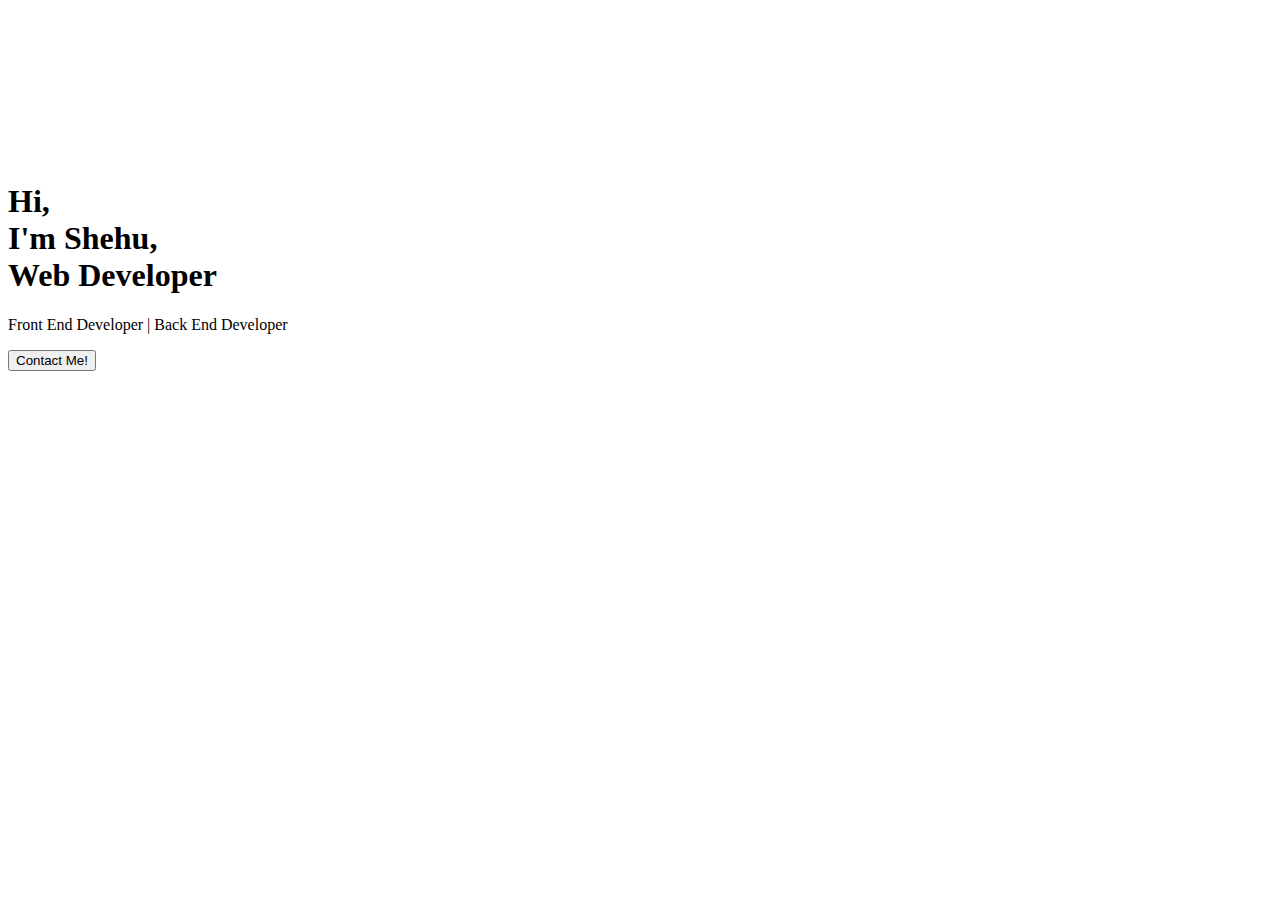
==== index.html @ 94df0dfc "added mobile and tablet styles for attributions.html, styled contact.html and index.html for tablet" ====
<!DOCTYPE html>
<html lang="en">
<head>
    <meta charset="UTF-8">
    <meta http-equiv="X-UA-Compatible" content="IE=edge">
    <meta name="viewport" content="width=device-width, initial-scale=1.0">
    <title>Home</title>
    <!-- <link rel="stylesheet" href="css/index.css"> -->
    <!-- <link rel="stylesheet" href="css/mobile.css"> -->
    <link rel="stylesheet" href="css/tablet.css">
</head>
<body>
    <!-- <div class="navigation">
        <nav class="main">
            <ul>
                <li>
                    <a href="index.html">Home</a>
                </li>
                <li>
                    <a href="about.html">About</a>
                </li>
                <li>
                    <a href="services.html">Services</a>
                </li>
                <li>
                    <a href="projects.html">Projects</a>
                </li>
                <li>
                    <a href="contact.html">Contact</a>
                </li>
                <li>
                    <a href="attributions.html">Attributions</a>
                </li>
            </ul>
        </nav>
    </div> -->

    <div class="home">
        <video autoplay muted loop id="myVideo">
            <source src="videos/video.mp4" type="video/mp4">
        </video>
    </div>

    <div class="content">
        <h1 class="content">Hi, <br>I'm Shehu, <br>Web Developer</h1>
        <p>Front End Developer | Back End Developer</p>
        <button id="contactPage" onclick="goToContactPage()">Contact Me!</button>
    </div>

    <script src="js/index.js"></script>
    
</body>
</html>
---- css/index.css ----
/* Desktop */
/* @media screen and (min-width: 1024px) { */
    * {
        margin: 0;
        padding: 0;
    }

    body {
        background-color: black;
        color: white;
    }
    
    /* a {
        color: red;
    } */

    nav.main {
        border: 1px solid white;
        width: 400px;
        margin: 0 auto;
        padding: 20px;
        background-color: black;
    }

    nav.main ul {
        list-style: none;
    }

    nav.main ul li {
        display: inline;
        padding-right: 10px;
    }

    nav.main ul li a {
        text-decoration: none;
        color: white;
    }

    div.navigation {
        border: 1px solid red;
        width: 100%;
        background-color: black;
    }

    div.form {
        width: 600px;
        margin: 0 auto;
        padding: 10px;
    }

    form > input[type=text]:nth-child(3) {
        width: 597px;
    }

    form > input[type=text]:nth-child(1) {
        margin-right: 8px;
    }

    input[type=text] {
        width: 290px;
        margin-bottom: 20px;
        height: 40px;
        font-size: 25px;
    }
    
    textarea {
        font-size: 30px;
        padding: 8px;
        height: 10em;
        width: 32em;
    }

    input[type=submit] {
        width: 602px;
        margin-top: 10px;
        margin-bottom: 20px;
        height: 50px;
        background-color: black;
        color: white;
        font-size: 30px;
        padding-right: 5px;
    }

    input[type=submit]:hover {
        background-color: blue;
        color: black;
        cursor: pointer;
    }
    
    input[type=text]::placeholder {
        padding-left: 20px;
        font-size: 20px;
    }

    h2.contact {
        padding-top: 20px;
        font-size: 40px;
    }

    p.contact {
        margin-top: 15px;
        margin-bottom: 15px;
        font-size: 20px;
    } 
    
    footer, footer.contact {
        text-align: center;
        padding: 10px;
        background-color: black;
    }

    iframe {
        border: 5px dashed white;
    }

    section.attributions {
        width: 500px;
        margin: 0 auto;
        padding: 30px;
    }

    h1.attributions {
        text-align: center;
        margin-bottom: 20px;
    }

    #myVideo {
        position: fixed;
        right: 0;
        bottom: 0;
        min-width: 100%;
        min-height: 100%;
    }

    .content {
        position: fixed;
        bottom: 330px;
        left: 60px;
        width: 100%;
      }

      h1.content {
          font-size: 50px;
          margin-bottom: 86px;
      }

      p {
        font-size: 20px;
        margin-bottom: 10px;
      }

      #contactPage {
          padding: 10px;
          font-size: 20px;
          background-color: black;
          border: 5px solid beige;
          color: beige;
          font-weight: bold;
          letter-spacing: 3px;
      }

      #contactPage:hover {
          background-color: beige;
          border: 5px solid black;
          color: black;
          cursor: pointer;
      }

/* } */

/* Tablet */
@media screen and (min-width: 561px) and (max-width: 1024px) {
    body {
        background-color: blue;
        color: white;
    }

    nav.main {
        border: 1px solid white;
        width: 560px;
        margin: 0 auto;
        padding: 20px;
        background-color: black;
    }

    nav.main ul {
        list-style: none;
    }

    nav.main ul li {
        display: inline;
        padding-right: 10px;
    }

    nav.main ul li a {
        text-decoration: none;
        color: white;
    }

    body > div.navigation {
        border: 1px solid red;
        width: 100%;
        background-color: black;
    }

    div.form {
        width: 560px;
        margin: 0 auto;
        padding: 10px;
    }

    form > input[type=text]:nth-child(3) {
        width: 597px;
    }

    form > input[type=text]:nth-child(1) {
        margin-right: 8px;
    }

    input[type=text] {
        width: 290px;
        margin-bottom: 20px;
        height: 40px;
        font-size: 25px;
    }
    
    textarea {
        width: 10em;
    }

    input[type=submit] {
        width: 602px;
        margin-top: 10px;
        margin-bottom: 20px;
        height: 50px;
        background-color: black;
        color: white;
        font-size: 30px;
        padding-right: 5px;
    }

    input[type=submit]:hover {
        background-color: blue;
        color: black;
        cursor: pointer;
    }
    
    input[type=text]::placeholder {
        padding-left: 20px;
        font-size: 20px;
    }

    h2.contact {
        padding-top: 20px;
        font-size: 40px;
    }

    p.contact {
        margin-top: 15px;
        margin-bottom: 15px;
        font-size: 20px;
    } 
    
    footer, footer.contact {
        text-align: center;
        padding: 10px;
        background-color: black;
    }

    iframe {
        border: 5px dashed white;
    }

    section.attributions {
        width: 500px;
        margin: 0 auto;
        padding: 30px;
    }

    h1.attributions {
        text-align: center;
        margin-bottom: 20px;
    }

    #myVideo {
        position: fixed;
        right: 0;
        bottom: 0;
        min-width: 100%;
        min-height: 100%;
    }

    .content {
        position: fixed;
        bottom: 330px;
        left: 60px;
        width: 100%;
      }

      h1.content {
          font-size: 50px;
          margin-bottom: 86px;
      }

      p {
        font-size: 20px;
        margin-bottom: 10px;
      }

      #contactPage {
          padding: 10px;
          font-size: 20px;
          background-color: black;
          border: 5px solid beige;
          color: beige;
          font-weight: bold;
          letter-spacing: 3px;
      }

      #contactPage:hover {
          background-color: beige;
          border: 5px solid black;
          color: black;
          cursor: pointer;
      }
}

/* Smart Phone */
@media screen and (max-width: 560px) {
    body {
        background-color: blue;
        color: white;
    }

    nav.main {
        border: 1px solid white;
        width: 560px;
        margin: 0 auto;
        padding: 20px;
        background-color: black;
    }

    nav.main ul {
        list-style: none;
    }

    nav.main ul li {
        display: inline;
        padding-right: 10px;
    }

    nav.main ul li a {
        text-decoration: none;
        color: white;
    }

    body > div.navigation {
        border: 1px solid red;
        width: 100%;
        background-color: black;
    }

    div.form {
        width: 560px;
        margin: 0 auto;
        padding: 10px;
    }

    form {
        width: 100%;
    }

    form > input[type=text]:nth-child(3) {
        /* width: 597px; */
    }

    form > input[type=text]:nth-child(1) {
        margin-right: 8px;
    }

    input[type=text] {
        /* width: 290px; */
        margin-bottom: 20px;
        height: 40px;
        font-size: 25px;
    }
    
    textarea {
        width: 10em;
    }

    input[type=submit] {
        /* width: 602px; */
        margin-top: 10px;
        margin-bottom: 20px;
        height: 50px;
        background-color: black;
        color: white;
        font-size: 30px;
        padding-right: 5px;
    }

    input[type=submit]:hover {
        background-color: blue;
        color: black;
        cursor: pointer;
    }
    
    input[type=text]::placeholder {
        padding-left: 20px;
        font-size: 20px;
    }

    h2.contact {
        padding-top: 20px;
        font-size: 40px;
    }

    p.contact {
        margin-top: 15px;
        margin-bottom: 15px;
        font-size: 20px;
    } 
    
    footer, footer.contact {
        text-align: center;
        padding: 10px;
        background-color: black;
    }

    iframe {
        border: 5px dashed white;
    }

    section.attributions {
        /* width: 500px; */
        margin: 0 auto;
        padding: 30px;
    }

    h1.attributions {
        text-align: center;
        margin-bottom: 20px;
    }

    #myVideo {
        position: fixed;
        right: 0;
        bottom: 0;
        min-width: 100%;
        min-height: 100%;
    }

    .content {
        position: fixed;
        bottom: 330px;
        left: 60px;
        width: 100%;
      }

      h1.content {
          font-size: 50px;
          margin-bottom: 86px;
      }

      p {
        font-size: 20px;
        margin-bottom: 10px;
      }

      #contactPage {
          padding: 10px;
          font-size: 20px;
          background-color: black;
          border: 5px solid beige;
          color: beige;
          font-weight: bold;
          letter-spacing: 3px;
      }

      #contactPage:hover {
          background-color: beige;
          border: 5px solid black;
          color: black;
          cursor: pointer;
      }
}
---- css/mobile.css ----
/* Smart Phone */
@media screen and (max-width: 560px) {
    html, body {
        width: 100%;
    }

    body {
        background-color: blue;
        color: white;
    }
    
    a {
        color: white;
    }

    nav.main {
        /* border: 1px solid white; */
        width: 560px;
        margin: 0 auto;
        padding: 20px;
        background-color: black;
    }

    nav.main ul {
        list-style: none;
    }

    nav.main ul li {
        display: inline;
        padding-right: 10px;
    }

    nav.main ul li a {
        text-decoration: none;
        color: white;
    }

    body > div.navigation {
        /* border: 1px solid red; */
        width: 100%;
        background-color: black;
    }

    div.form {
        width: 430px;
        margin: 0 auto;
    }

    div#contactWrapper, div#attributionsWrapper {
        position: absolute;
        top: 0;
        left: 0;
    }

    form {
        width: 100%;
    }

    form > input[type=text]:nth-child(3) {
        width: 95%;
    }

    form > input[type=text]:nth-child(1) {
        margin-right: 8px;
    }

    input[type=text] {
        width: 45%;
        margin-bottom: 20px;
        height: 40px;
        font-size: 25px;
    }
    
    textarea {
        width: 31em;
    }

    input[type=submit] {
        width: 98%;
        margin-top: 10px;
        margin-bottom: 20px;
        height: 50px;
        background-color: black;
        color: white;
        font-size: 30px;
        padding-right: 5px;
    }

    input[type=submit]:hover {
        background-color: blue;
        color: black;
        cursor: pointer;
    }
    
    input[type=text]::placeholder {
        padding-left: 20px;
        font-size: 20px;
    }

    h2.contact {
        font-size: 40px;
    }

    p.contact {
        margin-top: 15px;
        margin-bottom: 15px;
        font-size: 20px;
        text-align: justify;
    } 
    
    footer, footer.contact {
        text-align: center;
        padding: 10px;
        background-color: black;
    }

    iframe {
        border: 5px dashed white;
        margin-bottom: 30px;
        width: 410px;
    }

    section.attributions {
        margin: 0 auto;
        padding: 30px;
    }

    h1.attributions {
        text-align: center;
        margin-bottom: 20px;
    }

    #myVideo {
        position: fixed;
        right: 0;
        bottom: 0;
        min-width: 100%;
        min-height: 100%;
    }

    .content {
        position: fixed;
        bottom: 330px;
        left: 60px;
        width: 100%;
      }

      h1.content {
          font-size: 50px;
          margin-bottom: 86px;
      }

      p {
        font-size: 20px;
        margin-bottom: 10px;
      }

      #contactPage {
          padding: 10px;
          font-size: 20px;
          background-color: black;
          border: 5px solid beige;
          color: beige;
          font-weight: bold;
          letter-spacing: 3px;
      }

      #contactPage:hover {
          background-color: beige;
          border: 5px solid black;
          color: black;
          cursor: pointer;
      }
}
---- css/tablet.css ----
/* Smart Phone */
@media screen and (min-width: 561px) and (max-width: 1024px) {
    html, body {
        width: 100%;
    }

    body {
        background-color: blue;
        color: white;
        font-size: 20px;
    }
    
    a {
        color: white;
    }

    nav.main {
        /* border: 1px solid white; */
        width: 560px;
        margin: 0 auto;
        padding: 20px;
        background-color: black;
        width: 100%;
    }

    nav.main ul {
        list-style: none;
    }

    nav.main ul li {
        display: inline;
        padding-right: 10px;
    }

    nav.main ul li a {
        text-decoration: none;
        color: white;
    }

    body > div.navigation {
        /* border: 1px solid red; */
        width: 100%;
        background-color: black;
    }

    div.form {
        width: 430px;
        margin: 0 auto;
    }
    
    div#contactWrapper, div#attributionsWrapper {
        position: absolute;
        top: 0;
        left: 0;
        width: 100%;
    }

    form {
        width: 100%;
    }

    form > input[type=text]:nth-child(3) {
        width: 95%;
    }

    form > input[type=text]:nth-child(1) {
        margin-right: 8px;
    }

    input[type=text] {
        width: 45%;
        margin-bottom: 20px;
        height: 40px;
        font-size: 25px;
    }
    
    textarea {
        width: 31em;
    }

    input[type=submit] {
        width: 98%;
        margin-top: 10px;
        margin-bottom: 20px;
        height: 50px;
        background-color: black;
        color: white;
        font-size: 30px;
        padding-right: 5px;
    }

    input[type=submit]:hover {
        background-color: blue;
        color: black;
        cursor: pointer;
    }
    
    input[type=text]::placeholder {
        padding-left: 20px;
        font-size: 20px;
    }

    h2.contact {
        font-size: 40px;
    }

    p.contact {
        margin-top: 15px;
        margin-bottom: 15px;
        font-size: 20px;
        text-align: justify;
    } 
    
    footer, footer.contact {
        text-align: center;
        padding: 10px;
        background-color: black;
    }

    iframe {
        border: 5px dashed white;
        margin-bottom: 30px;
        width: 410px;
    }

    section.attributions {
        margin: 0 auto;
        padding: 30px;
    }

    h1.attributions {
        text-align: center;
        margin-bottom: 20px;
    }

    #myVideo {
        position: fixed;
        right: 0;
        bottom: 0;
        min-width: 100%;
        min-height: 100%;
    }

    .content {
        position: fixed;
        bottom: 430px;
        left: 60px;
        width: 100%;
      }

      h1.content {
          font-size: 70px;
          margin-bottom: 86px;
      }

      p {
        font-size: 20px;
        margin-bottom: 10px;
      }

      #contactPage {
          padding: 10px;
          font-size: 20px;
          background-color: black;
          border: 5px solid beige;
          color: beige;
          font-weight: bold;
          letter-spacing: 3px;
      }

      #contactPage:hover {
          background-color: beige;
          border: 5px solid black;
          color: black;
          cursor: pointer;
      }
}
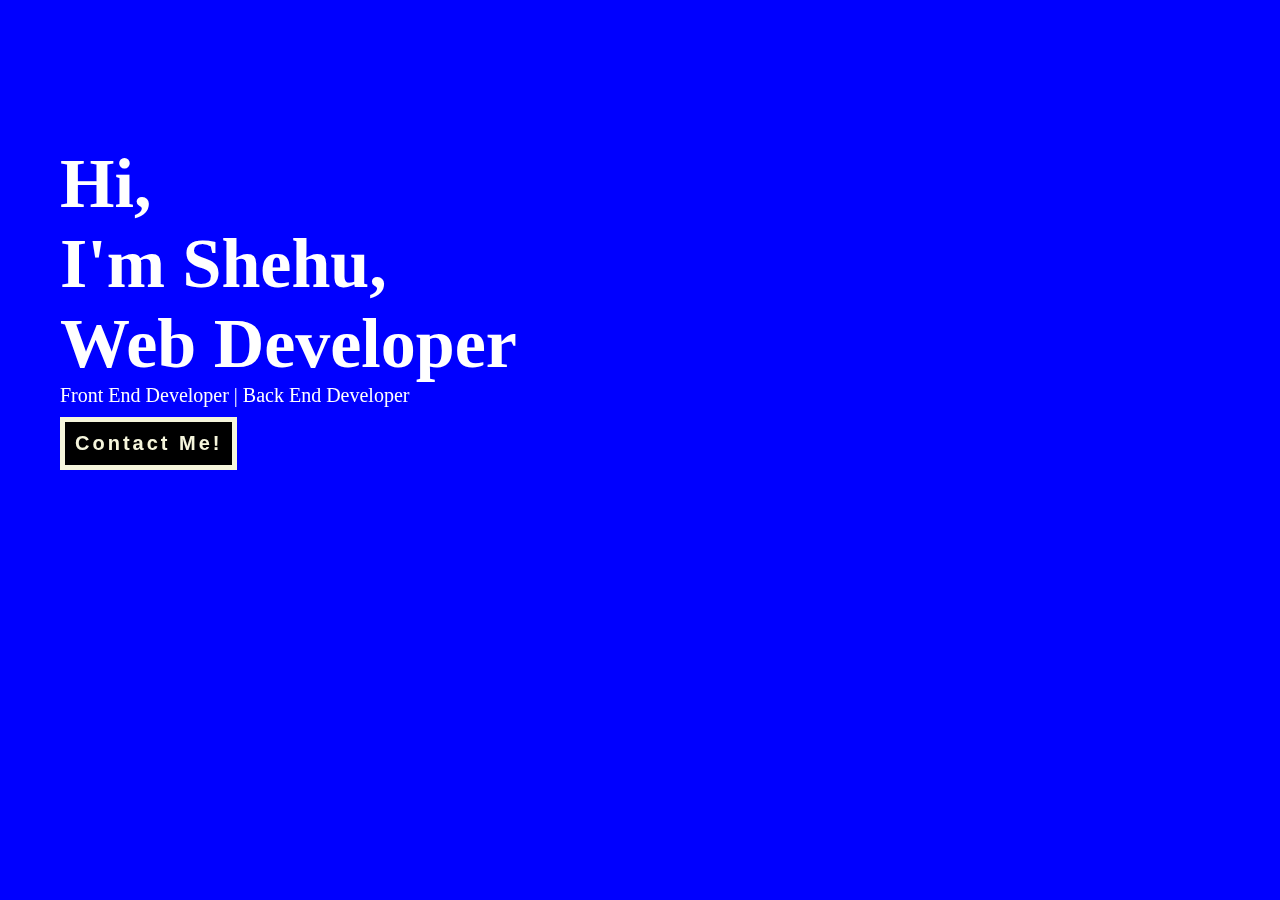
==== commit 9cf8dac2: "added styles to index.html, contact.html, and attributions.html for desktop styles." ====
--- a/index.html
+++ b/index.html
@@ -6,8 +6,9 @@
     <meta name="viewport" content="width=device-width, initial-scale=1.0">
     <title>Home</title>
     <!-- <link rel="stylesheet" href="css/index.css"> -->
-    <!-- <link rel="stylesheet" href="css/mobile.css"> -->
+    <link rel="stylesheet" href="css/mobile.css">
     <link rel="stylesheet" href="css/tablet.css">
+    <link rel="stylesheet" href="css/desktop.css">
 </head>
 <body>
     <!-- <div class="navigation">
--- a/css/desktop.css
+++ b/css/desktop.css
@@ -0,0 +1,177 @@
+/* Tablet */
+@media screen and (min-width: 1025px) {
+    html, body {
+        width: 100%;
+    }
+
+    body {
+        background-color: blue;
+        color: white;
+        font-size: 20px;
+    }
+    
+    a {
+        color: white;
+    }
+
+    nav.main {
+        /* border: 1px solid white; */
+        width: 560px;
+        margin: 0 auto;
+        padding: 20px;
+        background-color: black;
+        width: 100%;
+    }
+
+    nav.main ul {
+        list-style: none;
+    }
+
+    nav.main ul li {
+        display: inline;
+        padding-right: 10px;
+    }
+
+    nav.main ul li a {
+        text-decoration: none;
+        color: white;
+    }
+
+    body > div.navigation {
+        /* border: 1px solid red; */
+        width: 100%;
+        background-color: black;
+    }
+
+    div.form {
+        width: 430px;
+        margin: 0 auto;
+    }
+    
+    div#contactWrapper, div#attributionsWrapper {
+        position: absolute;
+        top: 0;
+        left: 0;
+        width: 100%;
+    }
+
+    form {
+        width: 100%;
+    }
+
+    form > input[type=text]:nth-child(3) {
+        width: 95%;
+    }
+
+    form > input[type=text]:nth-child(1) {
+        margin-right: 8px;
+    }
+
+    input[type=text] {
+        width: 45%;
+        margin-bottom: 20px;
+        height: 40px;
+        font-size: 25px;
+    }
+    
+    textarea {
+        width: 31em;
+    }
+
+    input[type=submit] {
+        width: 98%;
+        margin-top: 10px;
+        margin-bottom: 20px;
+        height: 50px;
+        background-color: black;
+        color: white;
+        font-size: 30px;
+        padding-right: 5px;
+    }
+
+    input[type=submit]:hover {
+        background-color: blue;
+        color: black;
+        cursor: pointer;
+    }
+    
+    input[type=text]::placeholder {
+        padding-left: 20px;
+        font-size: 20px;
+    }
+
+    h2.contact {
+        font-size: 40px;
+    }
+
+    p.contact {
+        margin-top: 15px;
+        margin-bottom: 15px;
+        font-size: 20px;
+        text-align: justify;
+    } 
+    
+    footer, footer.contact {
+        text-align: center;
+        padding: 10px;
+        background-color: black;
+    }
+
+    iframe {
+        border: 5px dashed white;
+        margin-bottom: 30px;
+        width: 410px;
+    }
+
+    section.attributions {
+        margin: 0 auto;
+        padding: 30px;
+    }
+
+    h1.attributions {
+        text-align: center;
+        margin-bottom: 20px;
+    }
+
+    #myVideo {
+        position: fixed;
+        right: 0;
+        bottom: 0;
+        min-width: 100%;
+        min-height: 100%;
+    }
+
+    .content {
+        position: fixed;
+        bottom: 430px;
+        left: 60px;
+        width: 100%;
+      }
+
+      h1.content {
+          font-size: 70px;
+          margin-bottom: 86px;
+      }
+
+      p {
+        font-size: 20px;
+        margin-bottom: 10px;
+      }
+
+      #contactPage {
+          padding: 10px;
+          font-size: 20px;
+          background-color: black;
+          border: 5px solid beige;
+          color: beige;
+          font-weight: bold;
+          letter-spacing: 3px;
+      }
+
+      #contactPage:hover {
+          background-color: beige;
+          border: 5px solid black;
+          color: black;
+          cursor: pointer;
+      }
+}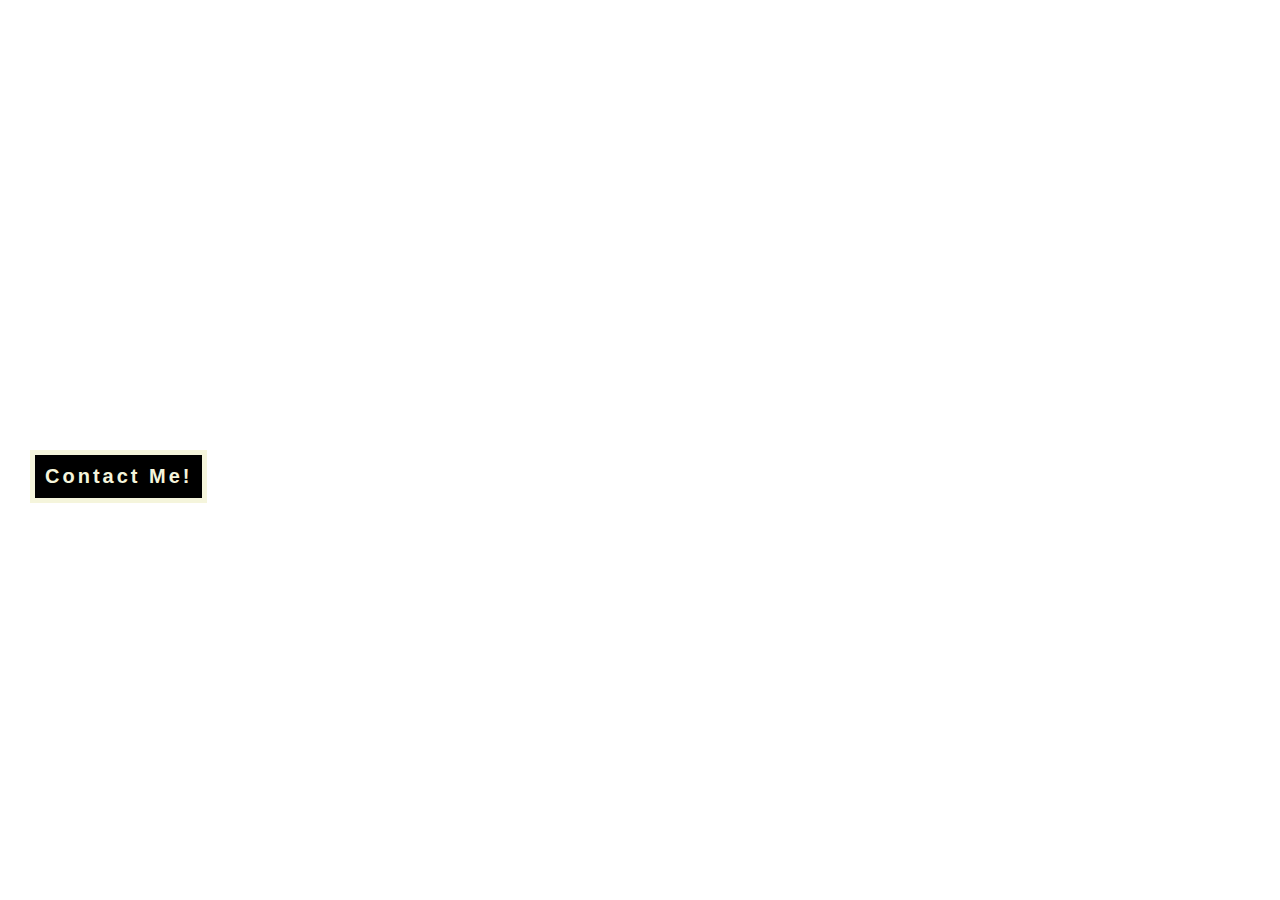
==== commit c8f3108d: "created main.css page for index.html and styled for desktop design" ====
--- a/index.html
+++ b/index.html
@@ -6,46 +6,23 @@
     <meta name="viewport" content="width=device-width, initial-scale=1.0">
     <title>Home</title>
     <!-- <link rel="stylesheet" href="css/index.css"> -->
-    <link rel="stylesheet" href="css/mobile.css">
+    <!-- <link rel="stylesheet" href="css/mobile.css">
     <link rel="stylesheet" href="css/tablet.css">
-    <link rel="stylesheet" href="css/desktop.css">
+    <link rel="stylesheet" href="css/desktop.css"> -->
+    <link rel="stylesheet" href="css/main.css">
 </head>
 <body>
-    <!-- <div class="navigation">
-        <nav class="main">
-            <ul>
-                <li>
-                    <a href="index.html">Home</a>
-                </li>
-                <li>
-                    <a href="about.html">About</a>
-                </li>
-                <li>
-                    <a href="services.html">Services</a>
-                </li>
-                <li>
-                    <a href="projects.html">Projects</a>
-                </li>
-                <li>
-                    <a href="contact.html">Contact</a>
-                </li>
-                <li>
-                    <a href="attributions.html">Attributions</a>
-                </li>
-            </ul>
-        </nav>
-    </div> -->
-
-    <div class="home">
-        <video autoplay muted loop id="myVideo">
-            <source src="videos/video.mp4" type="video/mp4">
-        </video>
-    </div>
-
-    <div class="content">
-        <h1 class="content">Hi, <br>I'm Shehu, <br>Web Developer</h1>
-        <p>Front End Developer | Back End Developer</p>
-        <button id="contactPage" onclick="goToContactPage()">Contact Me!</button>
+    <div class="homeContainer">
+        <div>
+            <video autoplay muted loop id="myVideo">
+                <source src="videos/video.mp4" type="video/mp4">
+            </video>
+        </div>
+        <div class="homeContent">
+            <h1>Hi, <br>I'm Shehu, <br>Web Developer</h1>
+            <p>Front End Developer | Back End Developer</p>
+            <button id="contactPage" onclick="goToContactPage()">Contact Me!</button>
+        </div>
     </div>
 
     <script src="js/index.js"></script>
--- a/css/mobile.css
+++ b/css/mobile.css
@@ -1,5 +1,5 @@
 /* Smart Phone */
-@media screen and (max-width: 560px) {
+@media screen and (max-width: 414px) {
     html, body {
         width: 100%;
     }
--- a/css/main.css
+++ b/css/main.css
@@ -0,0 +1,39 @@
+* {
+    margin: 0;
+    padding: 0;
+}
+
+div.homeContainer {
+    position: relative;
+}
+
+div.homeContent {
+    position: absolute;
+    top: 100px;
+    left: 30px;
+    color: white;
+    font-size: 40px;
+}
+
+video {
+    width: 100%;
+    height: auto;
+}
+
+#contactPage {
+    margin-top: 30px;
+    padding: 10px;
+    font-size: 20px;
+    background-color: black;
+    border: 5px solid beige;
+    color: beige;
+    font-weight: bold;
+    letter-spacing: 3px;
+}
+
+#contactPage:hover {
+    background-color: beige;
+    border: 5px solid black;
+    color: black;
+    cursor: pointer;
+}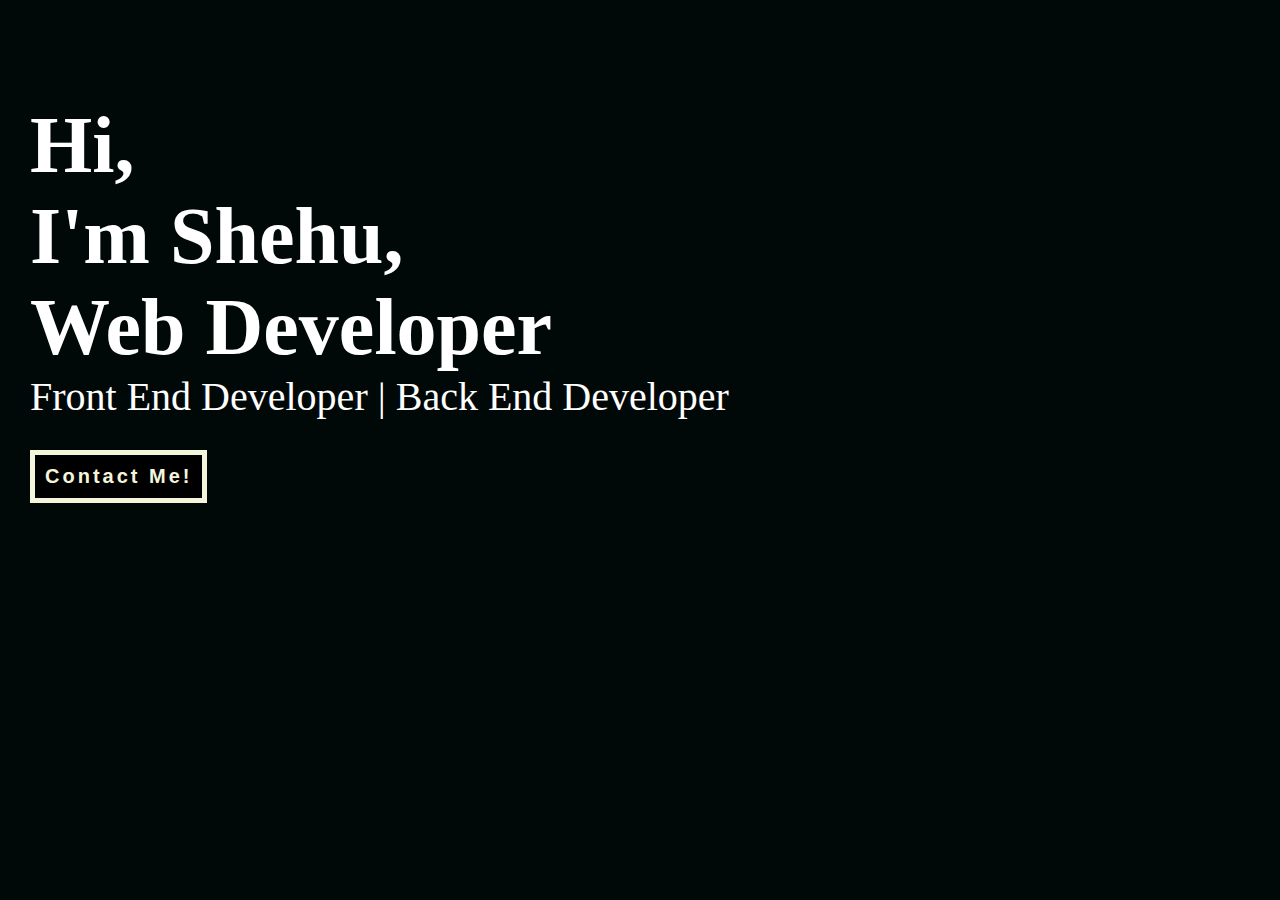
==== commit e9698bc2: "styled contact.html and index.html for desktop" ====
--- a/index.html
+++ b/index.html
@@ -11,7 +11,7 @@
     <link rel="stylesheet" href="css/desktop.css"> -->
     <link rel="stylesheet" href="css/main.css">
 </head>
-<body>
+<body id="home">
     <div class="homeContainer">
         <div>
             <video autoplay muted loop id="myVideo">
--- a/css/main.css
+++ b/css/main.css
@@ -1,6 +1,14 @@
 * {
     margin: 0;
     padding: 0;
+}
+
+body#contact {
+    background-color: #a5d7b2;
+}
+
+body#home {
+    background-color: #010808;
 }
 
 div.homeContainer {
@@ -36,4 +44,161 @@
     border: 5px solid black;
     color: black;
     cursor: pointer;
+}
+
+div#contactWrapper {
+    width: 99.5%;
+    height: 660px;
+    /* border: 2px solid red; */
+}
+
+nav.main {
+    /* border: 1px solid white; */
+    width: 400px;
+    margin: 0 auto;
+    padding: 20px;
+    background-color: black;
+}
+
+#contactWrapper > div.navigation {
+    background-color: black;
+    position: fixed;
+    width: 100%;
+    /* border: 1px solid blue; */
+}
+
+nav.main ul {
+    list-style: none;
+}
+
+nav.main ul li {
+    display: inline;
+    padding-right: 10px;
+}
+
+nav.main ul li a {
+    text-decoration: none;
+    color: white;
+}
+
+div.navigation {
+    /* border: 1px solid red; */
+    width: 100%;
+    background-color: black;
+    z-index: 1;
+}
+
+div.form {
+    width: 49.5%;
+    /* border: 1px solid green; */
+    position: absolute;
+    top: 60px;
+    height: 600px;
+    z-index: 0;
+}
+
+/* form {
+    border: 1px solid black;
+} */
+
+div.googleMap {
+    /* border: 1px solid yellow; */
+    width: 50%;
+    position: absolute;
+    top: 60px;
+    left: 49.5%;
+    height: 100%;
+    z-index: -1;
+}
+
+#contactWrapper > div.form > form {
+    padding-left: 30px;
+}
+
+#contactWrapper > div.form > form > input[type=text] {
+    border: none;
+}
+
+#contactWrapper > div.form > form > input[type=text]:nth-child(1)::placeholder {
+    padding-left: 15px;
+}
+
+#contactWrapper > div.form > form > input[type=text]:nth-child(2)::placeholder {
+    padding-left: 15px;
+}
+
+#contactWrapper > div.form > form > input[type=text]:nth-child(3)::placeholder {
+    padding-left: 15px;
+}
+
+#contactWrapper > div.form > form > input[type=text]:nth-child(1) {
+    width: 40%;
+    height: 40px;
+    margin-right: 10px;
+    margin-bottom: 15px;
+}
+
+#contactWrapper > div.form > form > input[type=text]:nth-child(2) {
+    width: 40%;
+    height: 40px;
+    margin-bottom: 15px;
+} 
+
+#contactWrapper > div.form > form > input[type=text]:nth-child(3) {
+    display: block;
+    /* width: 81.5%; */
+    width: calc(40% * 2 + 14px);
+    height: 40px;
+    margin-bottom: 15px;
+}
+
+#contactWrapper > div.form > form > input[type=submit] {
+    /* width: 85%; */
+    width: calc(40% * 2 + 14px);
+    font-size: 25px;
+    font-weight: bold;
+    padding: 10px;
+    background-color: white;
+    color: blue;
+    border: 1px solid blue;
+}
+
+#contactWrapper > div.form > form > input[type=submit]:hover {
+    background-color: blue;
+    color: beige;
+    cursor: pointer;
+}
+
+textarea {
+    /* width: 16.125em; */
+    width: calc(40% * 2 + 14px);
+    height: 10em;
+    font-size: 25px;
+    margin-bottom: 10px;
+}
+
+textarea::placeholder {
+    padding-left: 15px;
+}
+
+iframe {
+    width: 100%;
+    height: 100%;
+}
+
+h2.contact {
+    font-size: 30px;
+    text-align: center;
+    padding-top: 10px;
+}
+
+p.contact {
+    padding: 10px 30px 15px 30px;
+    text-align: justify;
+    font-size: 18px;
+}
+
+footer {
+    text-align: center;
+    font-size: 18px;
 }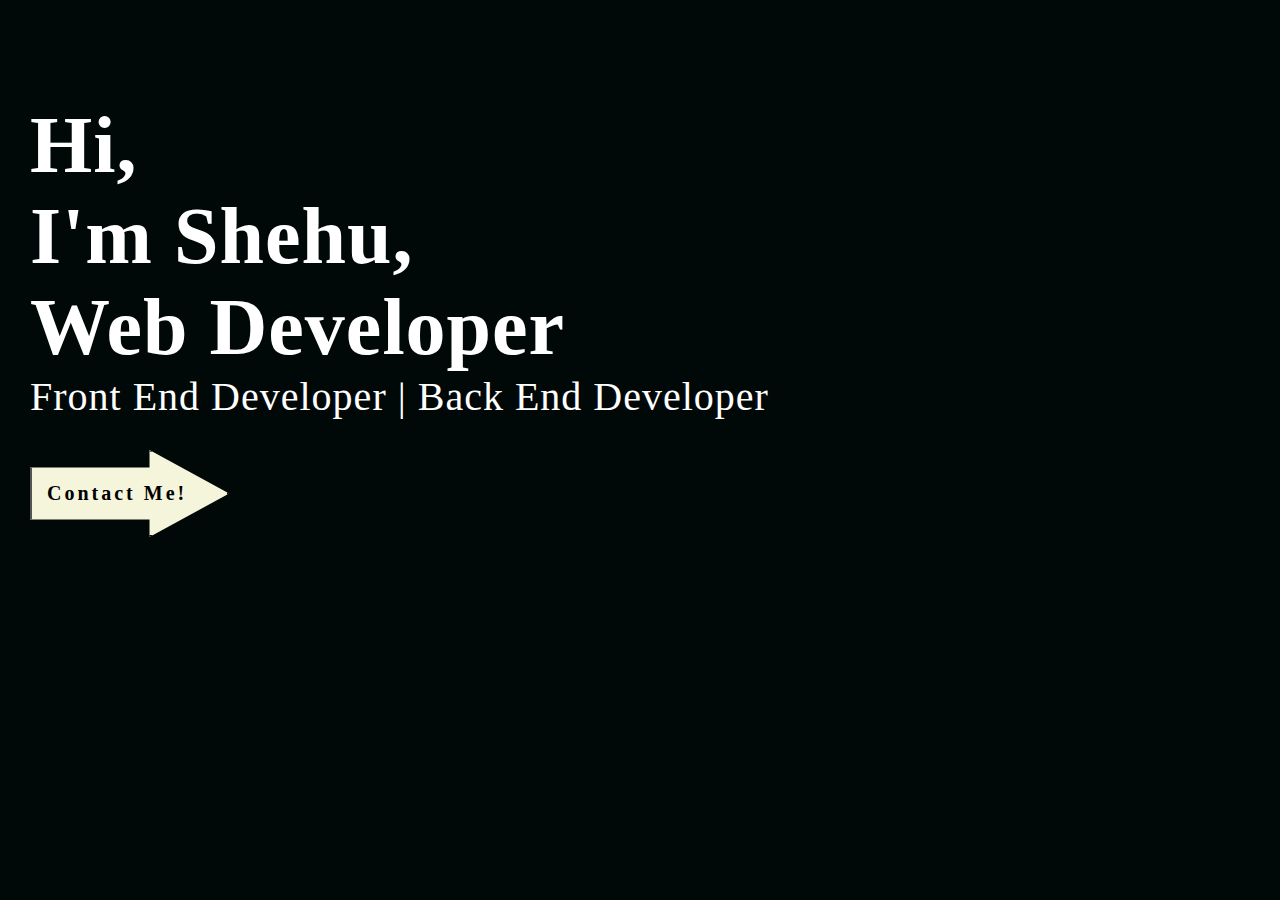
==== commit 4a1587d3: "added some font styles and navigation hover effects" ====
--- a/index.html
+++ b/index.html
@@ -10,6 +10,9 @@
     <link rel="stylesheet" href="css/tablet.css">
     <link rel="stylesheet" href="css/desktop.css"> -->
     <link rel="stylesheet" href="css/main.css">
+    <link rel="preconnect" href="https://fonts.googleapis.com">
+    <link rel="preconnect" href="https://fonts.gstatic.com" crossorigin>
+    <link href="https://fonts.googleapis.com/css2?family=Cormorant+SC:wght@600&family=Dancing+Script:wght@700&family=Indie+Flower&display=swap" rel="stylesheet">
 </head>
 <body id="home">
     <div class="homeContainer">
@@ -19,8 +22,8 @@
             </video>
         </div>
         <div class="homeContent">
-            <h1>Hi, <br>I'm Shehu, <br>Web Developer</h1>
-            <p>Front End Developer | Back End Developer</p>
+            <h1>Hi, <br>I'm&nbsp;Shehu, <br>Web&nbsp;Developer</h1>
+            <p class="home">Front&nbsp;End&nbsp;Developer | Back&nbsp;End&nbsp;Developer</p>
             <button id="contactPage" onclick="goToContactPage()">Contact Me!</button>
         </div>
     </div>
--- a/css/main.css
+++ b/css/main.css
@@ -4,7 +4,9 @@
 }
 
 body#contact {
-    background-color: #a5d7b2;
+    /* background-color: #a5d7b2; */
+    background-color: #133848;
+    color: white;
 }
 
 body#home {
@@ -21,6 +23,8 @@
     left: 30px;
     color: white;
     font-size: 40px;
+    font-family: fantasy;
+    letter-spacing: 1px;
 }
 
 video {
@@ -30,13 +34,18 @@
 
 #contactPage {
     margin-top: 30px;
-    padding: 10px;
+    padding: 30px 40px 30px 15px;
     font-size: 20px;
-    background-color: black;
-    border: 5px solid beige;
-    color: beige;
+    font-family: fantasy;
+    background-color: beige;
+    color: black;
     font-weight: bold;
     letter-spacing: 3px;
+    clip-path: polygon(0% 20%, 60% 20%, 60% 0%, 100% 50%, 60% 100%, 60% 80%, 0% 80%);
+}
+
+#contactPage:hover {
+    background-color: green;
 }
 
 #contactPage:hover {
@@ -60,6 +69,10 @@
     background-color: black;
 }
 
+div#hamburger, div#cross {
+    display: none;
+}
+
 #contactWrapper > div.navigation {
     background-color: black;
     position: fixed;
@@ -73,7 +86,20 @@
 
 nav.main ul li {
     display: inline;
-    padding-right: 10px;
+    padding-right: 1px;
+    font-family: 'Cormorant SC', serif;
+    font-size: 14px;
+    letter-spacing: 1px;
+}
+
+nav.main ul li a span:hover {
+    /* color: #9cc0f9; */
+    color: #FFFBFF;
+    font-weight: bold;
+    background-color: #468189;
+    padding: 2px;
+    border: 1px solid #FFFBFF;
+    border-radius: 30px;
 }
 
 nav.main ul li a {
@@ -108,7 +134,7 @@
     top: 60px;
     left: 49.5%;
     height: 100%;
-    z-index: -1;
+    z-index: 0;
 }
 
 #contactWrapper > div.form > form {
@@ -199,6 +225,230 @@
 }
 
 footer {
+    width: 400px;
+    margin-left: 40%;
+    padding-bottom: 10px;
+    font-size: 18px;
+    position: absolute;
+    bottom: -100px;
+}
+
+div#about-photo {
+    margin-top: 70px;
+}
+
+div#about-section {
+    margin-top: 70px;
+    padding: 0 30px 30px 30px;
+    width: 500px;
+    float: right;
+    margin-right: 400px;
+    border: 5px ridge black;
+    border-radius: 30px;
+}
+
+h1#about {
+    padding-top: 75px;
+    padding-bottom: 20px;
+    font-size: 50px;
+    color: white;
+    /* border: 1px solid white; */
+    width: 500px;
     text-align: center;
-    font-size: 18px;
-}+    margin: 0 auto;
+}
+
+#contactWrapper > div:nth-child(2) > p {
+    font-size: 25px;
+    padding-bottom: 30px;
+    letter-spacing: 2px;    
+}
+
+#contactWrapper > div:nth-child(2) > ul > li {
+    border: 1px solid white;
+    display: inline;
+    text-align: center;
+    border-radius: 90px;
+    padding: 20px;
+    background-color: blue;
+    color: white;
+    float: left;
+}
+
+/* Tablet */
+@media screen and (min-width: 768px) and (max-width: 1024px) {
+    h2.contact {
+        font-size: 40px;
+        margin-top: 60px;
+    }
+
+    p.contact {
+        text-align: center;
+        font-size: 25px;
+        padding-right: 50px;
+        margin-top: 50px;
+        margin-bottom: 50px;
+    }
+
+    footer {
+        margin-left: 25%;
+    }
+
+    #contactWrapper > div.form > form > input[type=text]:nth-child(1) {
+        height: 60px;
+        font-size: 20px;
+    }
+
+    #contactWrapper > div.form > form > input[type=text]:nth-child(2) {
+        height: 60px;
+        font-size: 20px;
+    }
+
+    #contactWrapper > div.form > form > input[type=text]:nth-child(3) {
+        height: 60px;
+        font-size: 20px;
+    }
+    
+    div.homeContent {
+        top: 450px;
+    }
+
+}
+
+/* Iphone 12 */
+@media screen and (max-width: 375px) {
+    div.googleMap {
+        /* border: 1px solid yellow; */
+        width: 50%;
+        position: absolute;
+        top: 60px;
+        left: 49.5%;
+        height: 100%;
+        z-index: -1;
+    }
+
+    div.homeContent {
+        top: 256px;
+        left: 24px;
+        font-size: 18px;
+    }
+
+    div.homeContainer {
+        position: absolute;
+        top: 100px;
+    }
+
+    p.home {
+        margin-top: 19px;
+    }
+
+    br {
+        line-height: 30px;
+    }
+
+    div.homeContent > h1 {
+        line-height: 45px;
+    }
+
+    footer {
+        width: 100px;
+        margin-left: 22.5%;
+        padding-bottom: 10px;
+        font-size: 18px;
+        position: absolute;
+        bottom: -520px;
+    }
+
+    footer > span {
+        padding-left: 30px;
+    }
+
+    div.googleMap {
+        /* border: 1px solid yellow; */
+        width: 82%;
+        top: 850px;
+        left: 8%;
+        height: 50%;
+    }
+
+    div.form {
+        width: 100%;
+    }
+
+    h2.contact {
+        font-size: 40px;
+        margin-top: 30px;
+        margin-bottom: 20px;
+    }
+
+    p.contact {
+        margin-bottom: 30px;
+    }
+
+    #contactWrapper > div.form > form > input[type=text]:nth-child(1) {
+        width: 90%;
+    }
+
+    #contactWrapper > div.form > form > input[type=text]:nth-child(2) {
+        width: 90%;
+    }
+
+    #contactWrapper > div.form > form > input[type=text]:nth-child(3) {
+        width: calc(40% * 2 + 35px);
+    }
+
+    textarea {
+        width: calc(40% * 2 + 35px);
+    }
+
+    #contactWrapper > div.form > form > input[type=submit] {
+        width: calc(40% * 2 + 35px);
+    }
+    
+    ul#pageLinks > li {
+        display: block;
+        padding-left: 20px;
+        padding-bottom: 10px;
+    }
+
+    ul#pageLinks {
+        position: absolute;
+        background-color: black;
+        right: 0;
+        padding: 10px 20px 15px 0;
+        /* display: none; */
+        border: 1px solid black;
+        border-bottom-left-radius: 30px;
+        z-index: 100;
+    }
+
+    ul#pageLinks > li > a {
+        color: white;
+        padding-left: 18px;
+    }
+
+    div#hamburger {
+        display: block;
+    }
+
+    div#hamburger > img {
+        width: 45px;
+    }
+
+    div#cross > img {
+        width: 45px;
+    }
+
+    /* div#cross {
+        line-height: 4px;
+    } */
+
+    nav.main {
+        /* border: 1px solid white; */
+        width: 60px;
+        float: right;
+        padding: 10px;
+        background-color: black;
+    }
+
+}
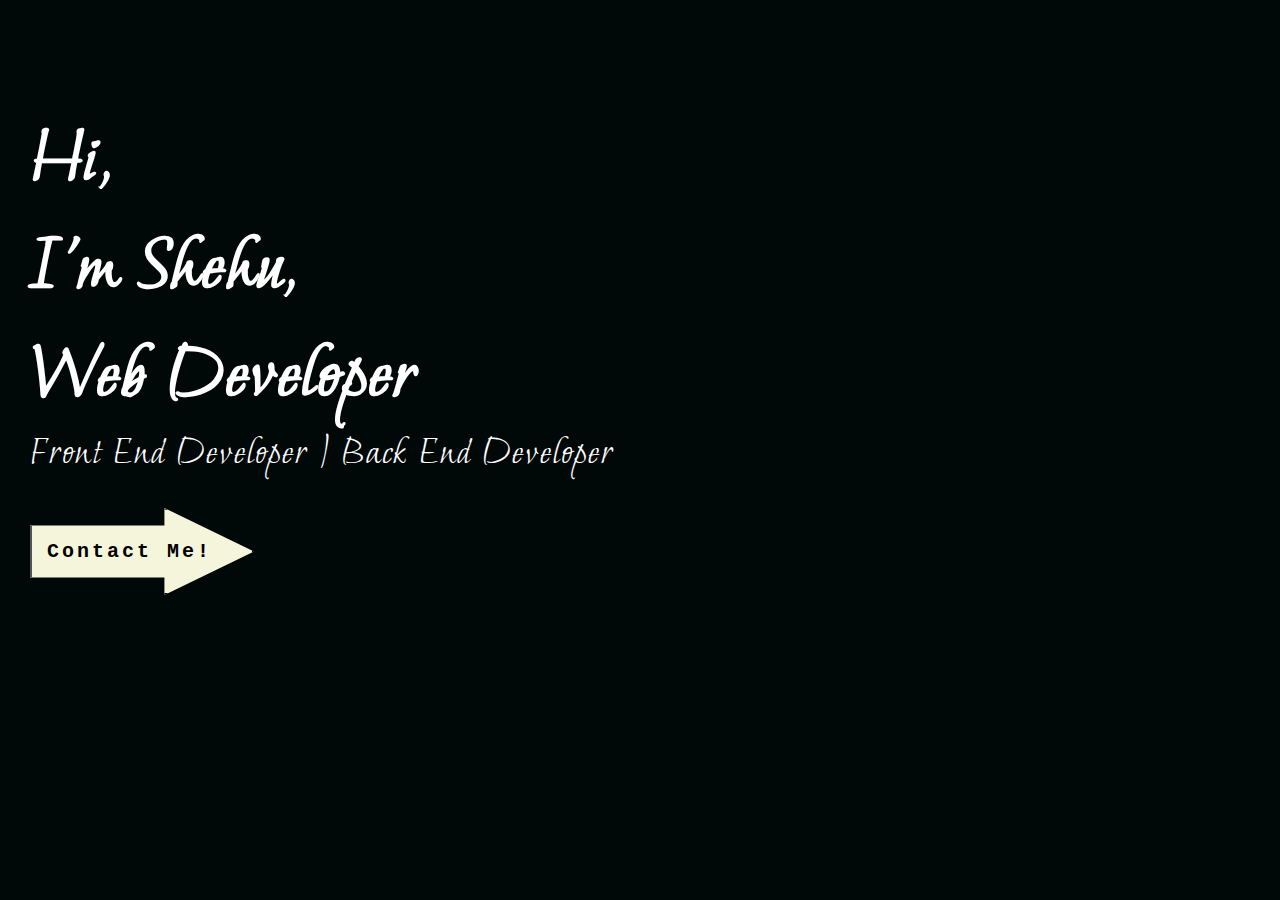
==== commit 01bbe8f6: "added font styles to contact.html and changed font styles on index.html" ====
--- a/index.html
+++ b/index.html
@@ -12,7 +12,7 @@
     <link rel="stylesheet" href="css/main.css">
     <link rel="preconnect" href="https://fonts.googleapis.com">
     <link rel="preconnect" href="https://fonts.gstatic.com" crossorigin>
-    <link href="https://fonts.googleapis.com/css2?family=Cormorant+SC:wght@600&family=Dancing+Script:wght@700&family=Indie+Flower&display=swap" rel="stylesheet">
+    <link href="https://fonts.googleapis.com/css2?family=Cormorant+SC:wght@600&family=Dancing+Script:wght@700&family=Indie+Flower&display=swap&family=Moon+Dance&display=swap" rel="stylesheet">
 </head>
 <body id="home">
     <div class="homeContainer">
--- a/css/main.css
+++ b/css/main.css
@@ -23,7 +23,7 @@
     left: 30px;
     color: white;
     font-size: 40px;
-    font-family: fantasy;
+    font-family: 'Moon Dance', cursive;
     letter-spacing: 1px;
 }
 
@@ -36,10 +36,10 @@
     margin-top: 30px;
     padding: 30px 40px 30px 15px;
     font-size: 20px;
-    font-family: fantasy;
+    font-family:'Courier New', Courier, monospace;
     background-color: beige;
     color: black;
-    font-weight: bold;
+    font-weight: bold;;
     letter-spacing: 3px;
     clip-path: polygon(0% 20%, 60% 20%, 60% 0%, 100% 50%, 60% 100%, 60% 80%, 0% 80%);
 }
@@ -187,10 +187,11 @@
     background-color: white;
     color: blue;
     border: 1px solid blue;
+    border-radius: 60px;
 }
 
 #contactWrapper > div.form > form > input[type=submit]:hover {
-    background-color: blue;
+    background-color: #468189;
     color: beige;
     cursor: pointer;
 }
@@ -213,15 +214,17 @@
 }
 
 h2.contact {
-    font-size: 30px;
+    font-size: 50px;
     text-align: center;
     padding-top: 10px;
+    font-family: 'Moon Dance', cursive;
 }
 
 p.contact {
     padding: 10px 30px 15px 30px;
     text-align: justify;
     font-size: 18px;
+    font-family: 'Moon Dance', cursive;
 }
 
 footer {
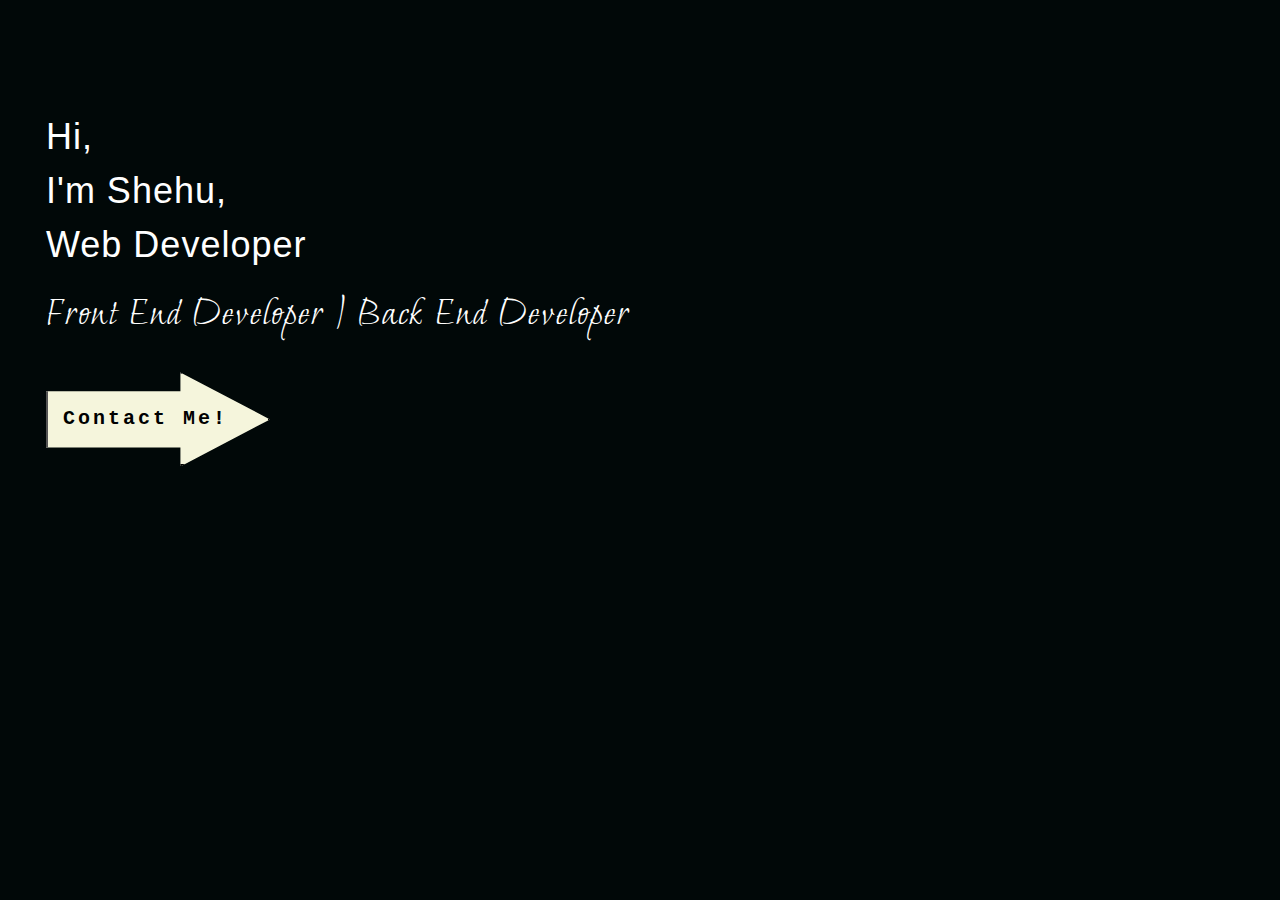
==== commit 6c233686: "added some animations" ====
--- a/index.html
+++ b/index.html
@@ -13,6 +13,7 @@
     <link rel="preconnect" href="https://fonts.googleapis.com">
     <link rel="preconnect" href="https://fonts.gstatic.com" crossorigin>
     <link href="https://fonts.googleapis.com/css2?family=Cormorant+SC:wght@600&family=Dancing+Script:wght@700&family=Indie+Flower&display=swap&family=Moon+Dance&display=swap" rel="stylesheet">
+    <link rel="stylesheet" href="https://www.w3schools.com/w3css/4/w3.css">
 </head>
 <body id="home">
     <div class="homeContainer">
@@ -21,10 +22,10 @@
                 <source src="videos/video.mp4" type="video/mp4">
             </video>
         </div>
-        <div class="homeContent">
-            <h1>Hi, <br>I'm&nbsp;Shehu, <br>Web&nbsp;Developer</h1>
-            <p class="home">Front&nbsp;End&nbsp;Developer | Back&nbsp;End&nbsp;Developer</p>
-            <button id="contactPage" onclick="goToContactPage()">Contact Me!</button>
+        <div class="homeContent w3-container">
+            <h1 class="w3-animate-top">Hi, <br>I'm&nbsp;Shehu, <br>Web&nbsp;Developer</h1>
+            <p class="home w3-center w3-animate-bottom">Front&nbsp;End&nbsp;Developer | Back&nbsp;End&nbsp;Developer</p>
+            <button class="w3-animate-opacity" id="contactPage" onclick="goToContactPage()">Contact Me!</button>
         </div>
     </div>
 
--- a/css/main.css
+++ b/css/main.css
@@ -1,14 +1,25 @@
+/* removed all margin and padding from html */
 * {
     margin: 0;
     padding: 0;
 }
 
+div.w3-container > .w3-animate-top, div.w3-container > .w3-animate-bottom, div.w3-container > .w3-animate-left {
+    animation-duration: 3s;
+}
+
+div.w3-container > .w3-animate-opacity {
+    animation-duration: 5s;
+}
+
+/* changed background color of body and text color for contact page */
 body#contact {
     /* background-color: #a5d7b2; */
     background-color: #133848;
     color: white;
 }
 
+/* changed background color of body on home page */
 body#home {
     background-color: #010808;
 }
@@ -17,6 +28,7 @@
     position: relative;
 }
 
+/* styled div with class of homeContent */
 div.homeContent {
     position: absolute;
     top: 100px;
@@ -27,11 +39,13 @@
     letter-spacing: 1px;
 }
 
+/* styled video tag */
 video {
     width: 100%;
     height: auto;
 }
 
+/* styled id contactPage */
 #contactPage {
     margin-top: 30px;
     padding: 30px 40px 30px 15px;
@@ -39,28 +53,26 @@
     font-family:'Courier New', Courier, monospace;
     background-color: beige;
     color: black;
-    font-weight: bold;;
+    font-weight: bold;
     letter-spacing: 3px;
     clip-path: polygon(0% 20%, 60% 20%, 60% 0%, 100% 50%, 60% 100%, 60% 80%, 0% 80%);
 }
 
+/* changed style on hover for id contactPage */
 #contactPage:hover {
-    background-color: green;
-}
-
-#contactPage:hover {
-    background-color: beige;
-    border: 5px solid black;
-    color: black;
+    background-color: black;
+    color: beige;
     cursor: pointer;
 }
 
+/* changed width and height for div with id contactWrapper */
 div#contactWrapper {
     width: 99.5%;
     height: 660px;
     /* border: 2px solid red; */
 }
 
+/* style navigation with class main */
 nav.main {
     /* border: 1px solid white; */
     width: 400px;
@@ -69,10 +81,12 @@
     background-color: black;
 }
 
+/* hides hamburger and cross icons */
 div#hamburger, div#cross {
     display: none;
 }
 
+/* creates fixed navigation bar */
 #contactWrapper > div.navigation {
     background-color: black;
     position: fixed;
@@ -80,10 +94,12 @@
     /* border: 1px solid blue; */
 }
 
+/* removes bullet points from unordered list */
 nav.main ul {
     list-style: none;
 }
 
+/* styles list items on navigation bar */
 nav.main ul li {
     display: inline;
     padding-right: 1px;
@@ -92,6 +108,7 @@
     letter-spacing: 1px;
 }
 
+/* styles navigation bar on hover */
 nav.main ul li a span:hover {
     /* color: #9cc0f9; */
     color: #FFFBFF;
@@ -102,11 +119,13 @@
     border-radius: 30px;
 }
 
+/* styled all anchor  */
 nav.main ul li a {
     text-decoration: none;
     color: white;
 }
 
+/* made navigation bar the top element using z-index so that it takes priority when scrolling over elements */
 div.navigation {
     /* border: 1px solid red; */
     width: 100%;
@@ -114,6 +133,7 @@
     z-index: 1;
 }
 
+/* styled div with class form */
 div.form {
     width: 49.5%;
     /* border: 1px solid green; */
@@ -123,10 +143,12 @@
     z-index: 0;
 }
 
+/* used to position form */
 /* form {
     border: 1px solid black;
 } */
 
+/* styled div with googleMap class */
 div.googleMap {
     /* border: 1px solid yellow; */
     width: 50%;
@@ -137,26 +159,32 @@
     z-index: 0;
 }
 
+/* adding some left padding to form */
 #contactWrapper > div.form > form {
     padding-left: 30px;
 }
 
+/* removed border from input[type=text] elements */
 #contactWrapper > div.form > form > input[type=text] {
     border: none;
 }
 
+/* styled placeholder for first input */
 #contactWrapper > div.form > form > input[type=text]:nth-child(1)::placeholder {
     padding-left: 15px;
 }
 
+/* styled placeholder for second input */
 #contactWrapper > div.form > form > input[type=text]:nth-child(2)::placeholder {
     padding-left: 15px;
 }
 
+/* styled placeholder for third input */
 #contactWrapper > div.form > form > input[type=text]:nth-child(3)::placeholder {
     padding-left: 15px;
 }
 
+/* styled first input on form */
 #contactWrapper > div.form > form > input[type=text]:nth-child(1) {
     width: 40%;
     height: 40px;
@@ -164,12 +192,14 @@
     margin-bottom: 15px;
 }
 
+/* styled second input on form */
 #contactWrapper > div.form > form > input[type=text]:nth-child(2) {
     width: 40%;
     height: 40px;
     margin-bottom: 15px;
 } 
 
+/* styled third input on form */
 #contactWrapper > div.form > form > input[type=text]:nth-child(3) {
     display: block;
     /* width: 81.5%; */
@@ -178,6 +208,7 @@
     margin-bottom: 15px;
 }
 
+/* styled submit button on form */
 #contactWrapper > div.form > form > input[type=submit] {
     /* width: 85%; */
     width: calc(40% * 2 + 14px);
@@ -190,12 +221,14 @@
     border-radius: 60px;
 }
 
+/* styled submit button on hover */
 #contactWrapper > div.form > form > input[type=submit]:hover {
     background-color: #468189;
     color: beige;
     cursor: pointer;
 }
 
+/* styled text area element */
 textarea {
     /* width: 16.125em; */
     width: calc(40% * 2 + 14px);
@@ -204,15 +237,18 @@
     margin-bottom: 10px;
 }
 
+/* styled placeholder for text area */
 textarea::placeholder {
     padding-left: 15px;
 }
 
+/* styled iframe */
 iframe {
     width: 100%;
     height: 100%;
 }
 
+/* styled h2 elements with contact class */
 h2.contact {
     font-size: 50px;
     text-align: center;
@@ -220,6 +256,7 @@
     font-family: 'Moon Dance', cursive;
 }
 
+/* styled p elements with contact class */
 p.contact {
     padding: 10px 30px 15px 30px;
     text-align: justify;
@@ -227,7 +264,8 @@
     font-family: 'Moon Dance', cursive;
 }
 
-footer {
+/* styled footer with contact class */
+footer.contact {
     width: 400px;
     margin-left: 40%;
     padding-bottom: 10px;
@@ -236,22 +274,56 @@
     bottom: -100px;
 }
 
-div#about-photo {
-    margin-top: 70px;
-}
-
+/* styled footer with about class */
+footer.about {
+    width: 400px;
+    margin: 0 auto;
+    margin-top: 300px;
+}
+
+/* styled div with id about-section */
 div#about-section {
-    margin-top: 70px;
-    padding: 0 30px 30px 30px;
+    width: 100%;
+}
+
+/* styled img inside of div with id about-section */
+div#about-section img {
     width: 500px;
+    border: 5px dashed black;
+    /* border-end-end-radius: 60px; */
     float: right;
-    margin-right: 400px;
-    border: 5px ridge black;
-    border-radius: 30px;
-}
-
+    margin-right: 150px;
+    margin-top: 40px;
+    border-radius: 50%;
+}
+
+/* styled id with skills */
+#skills {
+    float: right;
+    clear: right;
+    margin-top: 30px;
+    margin-right: 140px;
+}
+
+/* styled div with id about-section-paragraph */
+div#about-section-paragraph {
+    clear: left;
+    width: 50%;
+    margin-left: 60px;
+    padding: 30px;
+    font-size: 25px;
+    /* border: 1px solid white; */
+}
+
+/* styled p inside of div with id about-section-paragraph */
+div#about-section-paragraph p{
+    padding-bottom: 30px;
+    text-indent: 50px;
+}
+
+/* styled h1 with id about */
 h1#about {
-    padding-top: 75px;
+    padding-top: 90px;
     padding-bottom: 20px;
     font-size: 50px;
     color: white;
@@ -261,12 +333,14 @@
     margin: 0 auto;
 }
 
+/* styled  2nd child p inside of id contactWrapper and inside of div */
 #contactWrapper > div:nth-child(2) > p {
     font-size: 25px;
     padding-bottom: 30px;
     letter-spacing: 2px;    
 }
 
+/* styled 2nd li inside of id contactWrapper and inside of div */
 #contactWrapper > div:nth-child(2) > ul > li {
     border: 1px solid white;
     display: inline;
@@ -276,6 +350,7 @@
     background-color: blue;
     color: white;
     float: left;
+    margin: 10px;
 }
 
 /* Tablet */
@@ -293,8 +368,14 @@
         margin-bottom: 50px;
     }
 
-    footer {
+    footer.contact {
         margin-left: 25%;
+    }
+
+    footer.about {
+        margin-left: 25%;
+        position: absolute;
+        bottom: -420px;
     }
 
     #contactWrapper > div.form > form > input[type=text]:nth-child(1) {
@@ -314,6 +395,17 @@
     
     div.homeContent {
         top: 450px;
+    }
+
+    #skills {
+        margin-right: 150px;
+        margin-bottom: 30px;
+    }
+
+    div#about-section-paragraph {
+        width: 80%;
+        margin-left: 38px;
+        padding-top: 20px;
     }
 
 }
@@ -353,7 +445,7 @@
         line-height: 45px;
     }
 
-    footer {
+    footer.contact {
         width: 100px;
         margin-left: 22.5%;
         padding-bottom: 10px;
@@ -361,6 +453,10 @@
         position: absolute;
         bottom: -520px;
     }
+
+    /* footer.about {
+        width: 
+    } */
 
     footer > span {
         padding-left: 30px;
@@ -454,4 +550,42 @@
         background-color: black;
     }
 
-}
+    h1#about {
+        width: 100%;
+    }
+
+    div#about-section img {
+        width: 300px;
+        border: 5px dashed black;
+        border-radius: 50%;
+        margin: 0;
+        margin-right: 30px;
+    }
+
+    #skills {
+        float: none;
+        margin: 0;
+        margin-top: 280px;
+        padding-left: 20px;
+    }
+
+    div#about-section-paragraph {
+        clear: left;
+        width: 80%;
+        margin-left: 0;
+        padding: 30px;
+        font-size: 20px;
+    }
+
+    div#about-section-paragraph p {
+        line-height: 40px;
+    }
+
+    footer.about {
+        /* border: 1px solid white; */
+        width: 320px;
+        position: absolute;
+        bottom: -1300px;
+        margin-left: 7%;
+    }
+}
